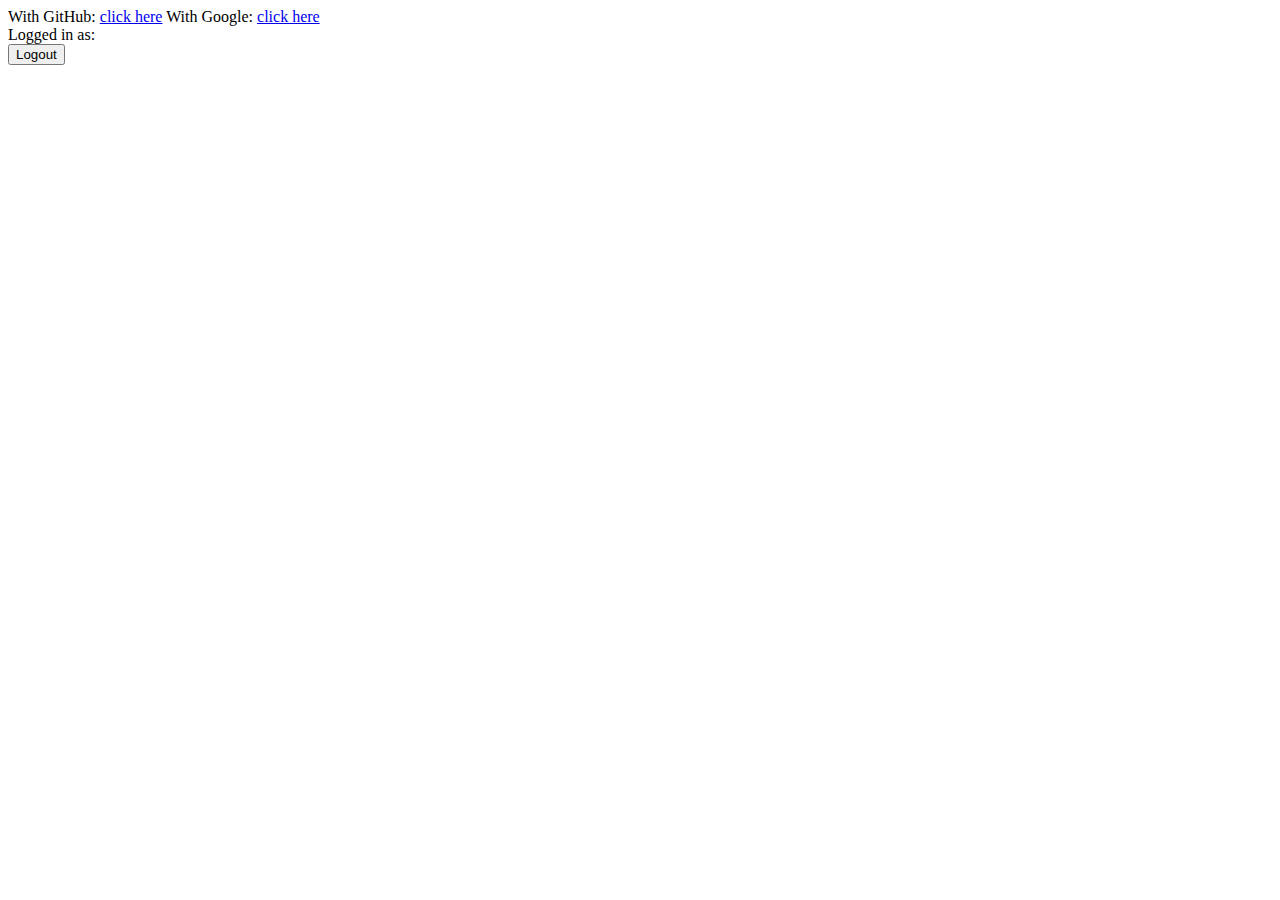
==== src/main/resources/templates/index.html @ 939866ac "added google auth" ====
<!doctype html>
<html lang="en">
<head>
    <meta charset="utf-8"/>
    <meta http-equiv="X-UA-Compatible" content="IE=edge"/>
    <title>Demo</title>
    <meta name="description" content=""/>
    <meta name="viewport" content="width=device-width"/>
    <base href="/"/>
    <link rel="stylesheet" type="text/css" href="/webjars/bootstrap/css/bootstrap.min.css"/>
    <link rel="stylesheet" type="text/css" href="/css/styles.css"/>

    <script type="text/javascript" src="/webjars/jquery/jquery.min.js"></script>
    <script type="text/javascript" src="/webjars/bootstrap/js/bootstrap.min.js"></script>
    <script type="text/javascript" src="/webjars/js-cookie/js.cookie.js"></script>
</head>
<body>
<div class="container unauthenticated">
    With GitHub: <a href="/oauth2/authorization/github">click here</a>
    With Google: <a href="/oauth2/authorization/google">click here</a>
</div>

<div class="container authenticated">
    Logged in as: <span id="user"></span>
    <div>
        <button onClick="logout()" class="btn btn-primary">Logout</button>
    </div>
</div>

<script type="text/javascript" src="/js/index.js"></script>

</body>
</html>
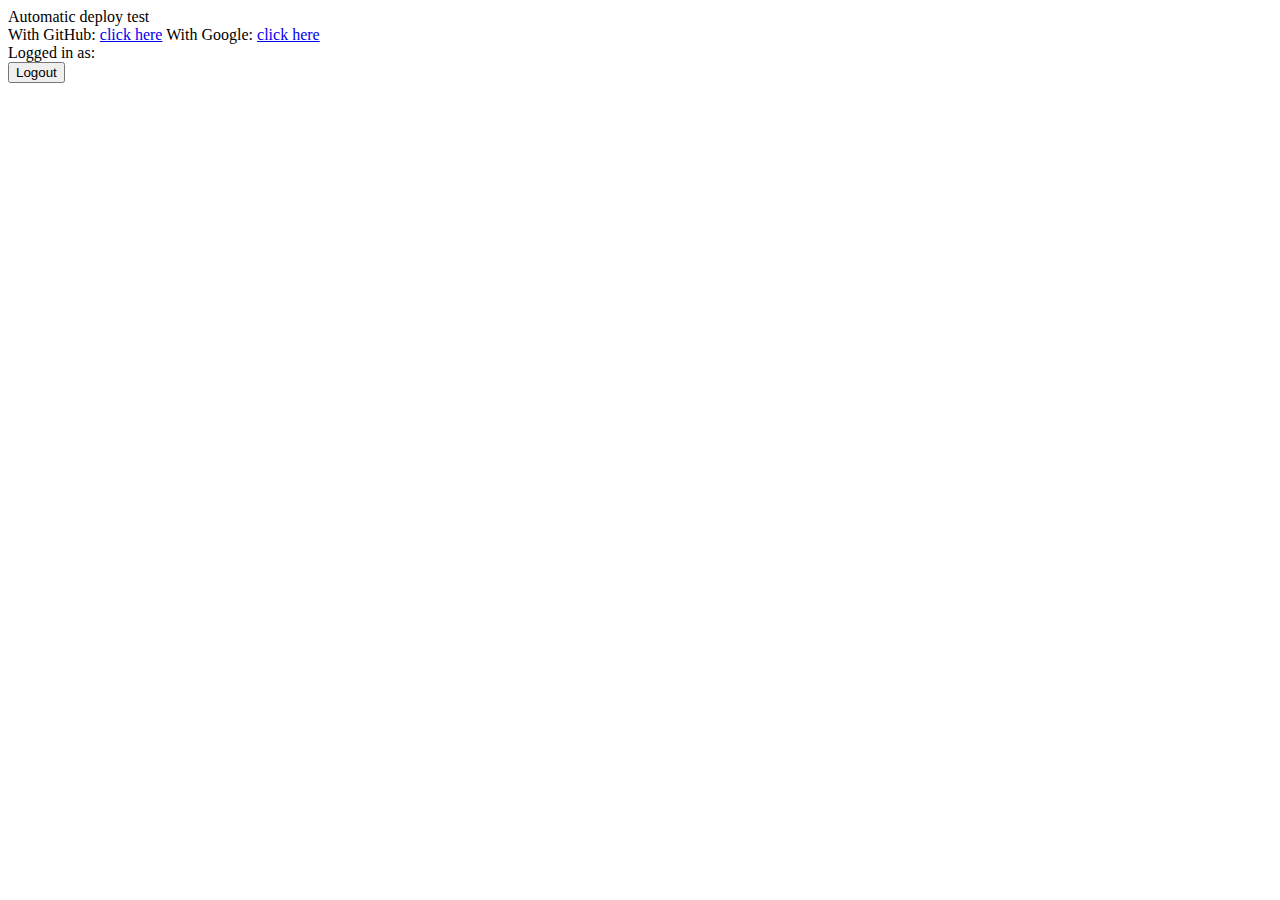
==== commit b2ba9cb1: "autodeploy test" ====
--- a/src/main/resources/templates/index.html
+++ b/src/main/resources/templates/index.html
@@ -15,6 +15,8 @@
     <script type="text/javascript" src="/webjars/js-cookie/js.cookie.js"></script>
 </head>
 <body>
+Automatic deploy test
+
 <div class="container unauthenticated">
     With GitHub: <a href="/oauth2/authorization/github">click here</a>
     With Google: <a href="/oauth2/authorization/google">click here</a>
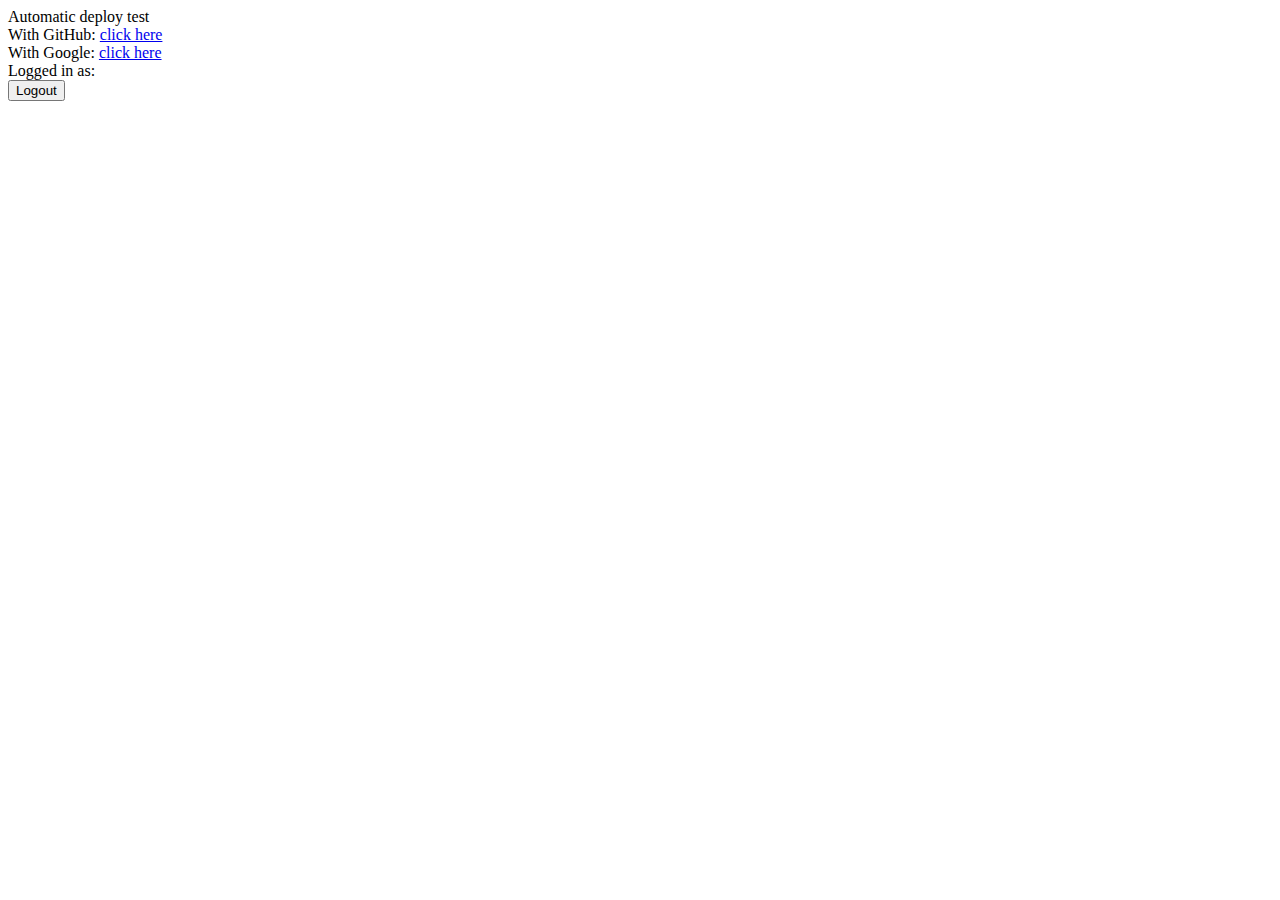
==== commit 247c064f: "closes #1" ====
--- a/src/main/resources/templates/index.html
+++ b/src/main/resources/templates/index.html
@@ -17,8 +17,11 @@
 <body>
 Automatic deploy test
 
+<div class="container text-danger error"></div>
+
 <div class="container unauthenticated">
     With GitHub: <a href="/oauth2/authorization/github">click here</a>
+    <br/>
     With Google: <a href="/oauth2/authorization/google">click here</a>
 </div>
 
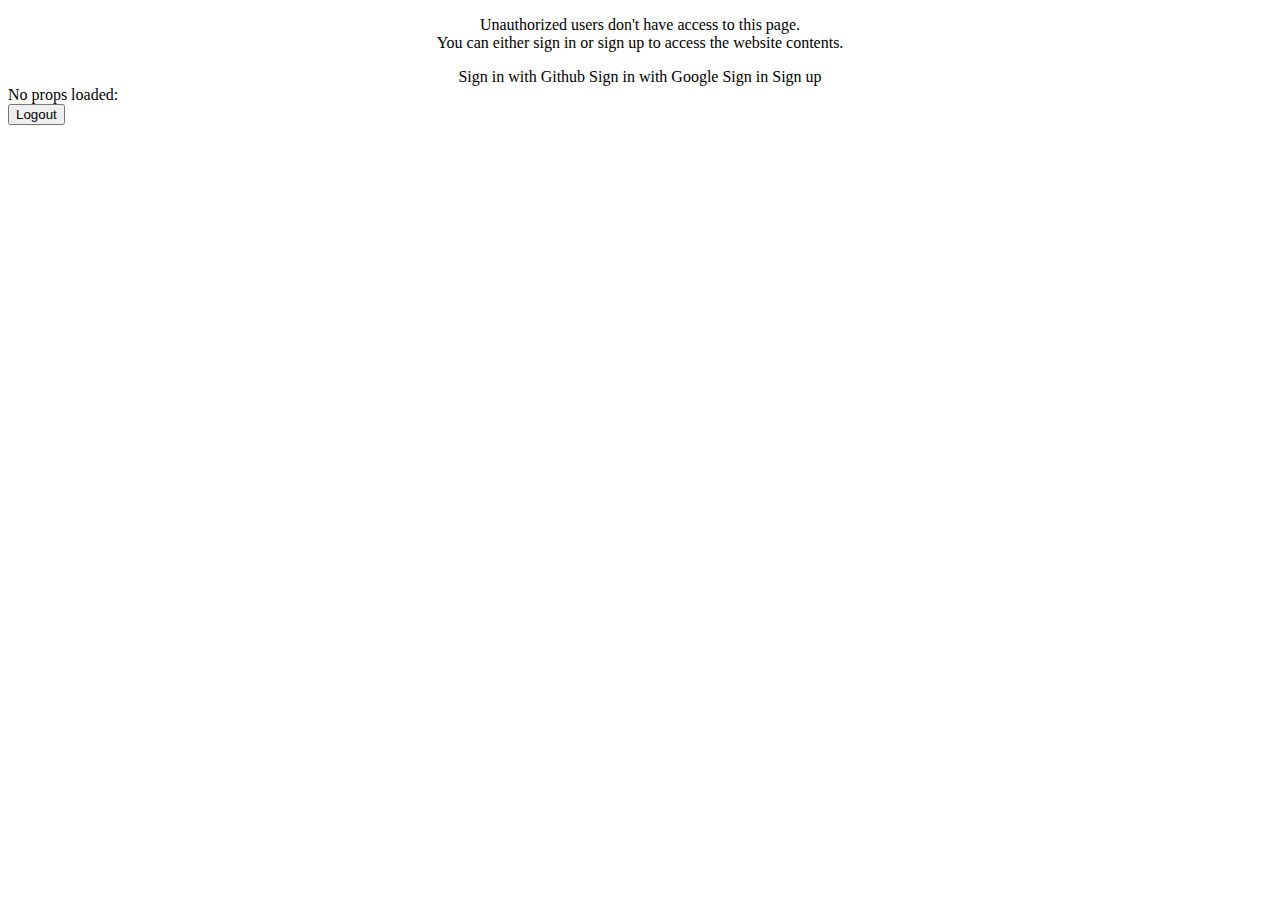
==== commit f02e88b4: "added manual reg (no integration with oauth tho)" ====
--- a/src/main/resources/templates/index.html
+++ b/src/main/resources/templates/index.html
@@ -1,38 +1,39 @@
-<!doctype html>
-<html lang="en">
+<!DOCTYPE html>
+<html lang="en" xmlns:th="http://www.thymeleaf.org" xmlns:sec="http://www.thymeleaf.org/extras/spring-security">
+
 <head>
+    <th:block th:insert="frags.html::bts_head"></th:block>
     <meta charset="utf-8"/>
     <meta http-equiv="X-UA-Compatible" content="IE=edge"/>
-    <title>Demo</title>
     <meta name="description" content=""/>
     <meta name="viewport" content="width=device-width"/>
     <base href="/"/>
-    <link rel="stylesheet" type="text/css" href="/webjars/bootstrap/css/bootstrap.min.css"/>
-    <link rel="stylesheet" type="text/css" href="/css/styles.css"/>
+    <title>Index page</title>
+    <link rel="stylesheet" type="text/css" href="/css/index.css"/>
+</head>
 
-    <script type="text/javascript" src="/webjars/jquery/jquery.min.js"></script>
-    <script type="text/javascript" src="/webjars/bootstrap/js/bootstrap.min.js"></script>
-    <script type="text/javascript" src="/webjars/js-cookie/js.cookie.js"></script>
-</head>
 <body>
-Automatic deploy test
 
-<div class="container text-danger error"></div>
+<th:block th:insert="frags.html::bts_body(~{::div}, 'User table page')">
+    <div sec:authorize="!isAuthenticated()">
+        <div align="center">
+            <p>Unauthorized users don't have access to this page. <br>You can either sign in or sign up to access the
+                website contents.</p>
+            <a th:href="@{/oauth2/authorization/github}" class="btn btn-lg btn-outline-primary">Sign in with Github</a>
+            <a th:href="@{/oauth2/authorization/google}" class="btn btn-lg btn-outline-primary">Sign in with Google</a>
+            <a th:href="@{/login}" class="btn btn-lg btn-outline-primary">Sign in</a>
+            <a th:href="@{/register}" class="btn btn-lg btn-outline-primary">Sign up</a>
+        </div>
+    </div>
 
-<div class="container unauthenticated">
-    With GitHub: <a href="/oauth2/authorization/github">click here</a>
-    <br/>
-    With Google: <a href="/oauth2/authorization/google">click here</a>
-</div>
-
-<div class="container authenticated">
-    Logged in as: <span id="user"></span>
-    <div>
-        <button onClick="logout()" class="btn btn-primary">Logout</button>
+    <div sec:authorize="isAuthenticated()">
+        <span th:text="#{index.logged_in_as}">No props loaded:</span> <span id="user"></span>
+        <div>
+            <button onClick="logout()" class="btn btn-primary">Logout</button>
+        </div>
     </div>
-</div>
+</th:block>
 
 <script type="text/javascript" src="/js/index.js"></script>
-
 </body>
 </html>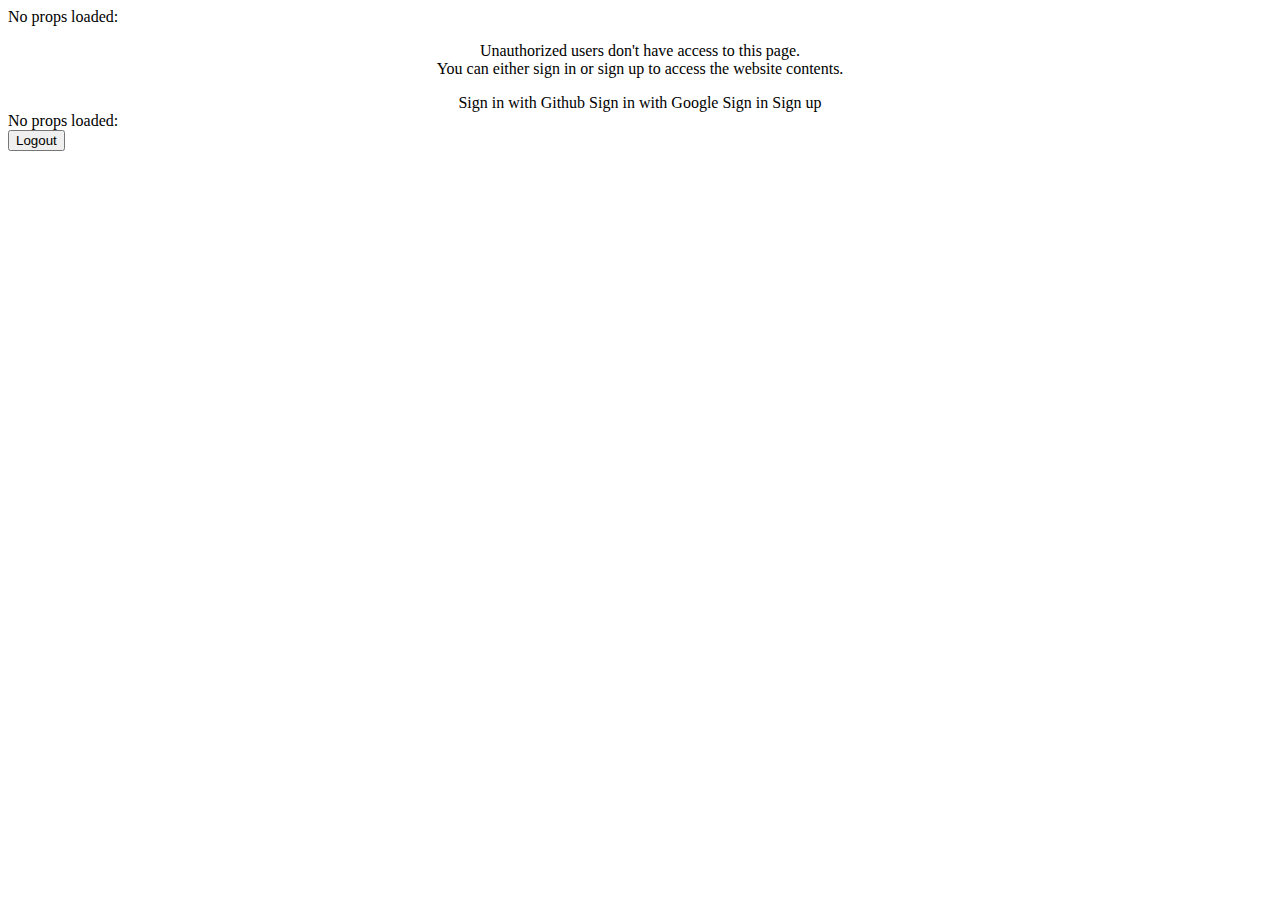
==== commit 14004136: "i18n can be implemented now" ====
--- a/src/main/resources/templates/index.html
+++ b/src/main/resources/templates/index.html
@@ -16,6 +16,8 @@
 
 <th:block th:insert="frags.html::bts_body(~{::div}, 'User table page')">
     <div sec:authorize="!isAuthenticated()">
+        <span th:text="#{index.logged_in_as}">No props loaded:</span>
+
         <div align="center">
             <p>Unauthorized users don't have access to this page. <br>You can either sign in or sign up to access the
                 website contents.</p>
@@ -28,6 +30,7 @@
 
     <div sec:authorize="isAuthenticated()">
         <span th:text="#{index.logged_in_as}">No props loaded:</span> <span id="user"></span>
+
         <div>
             <button onClick="logout()" class="btn btn-primary">Logout</button>
         </div>
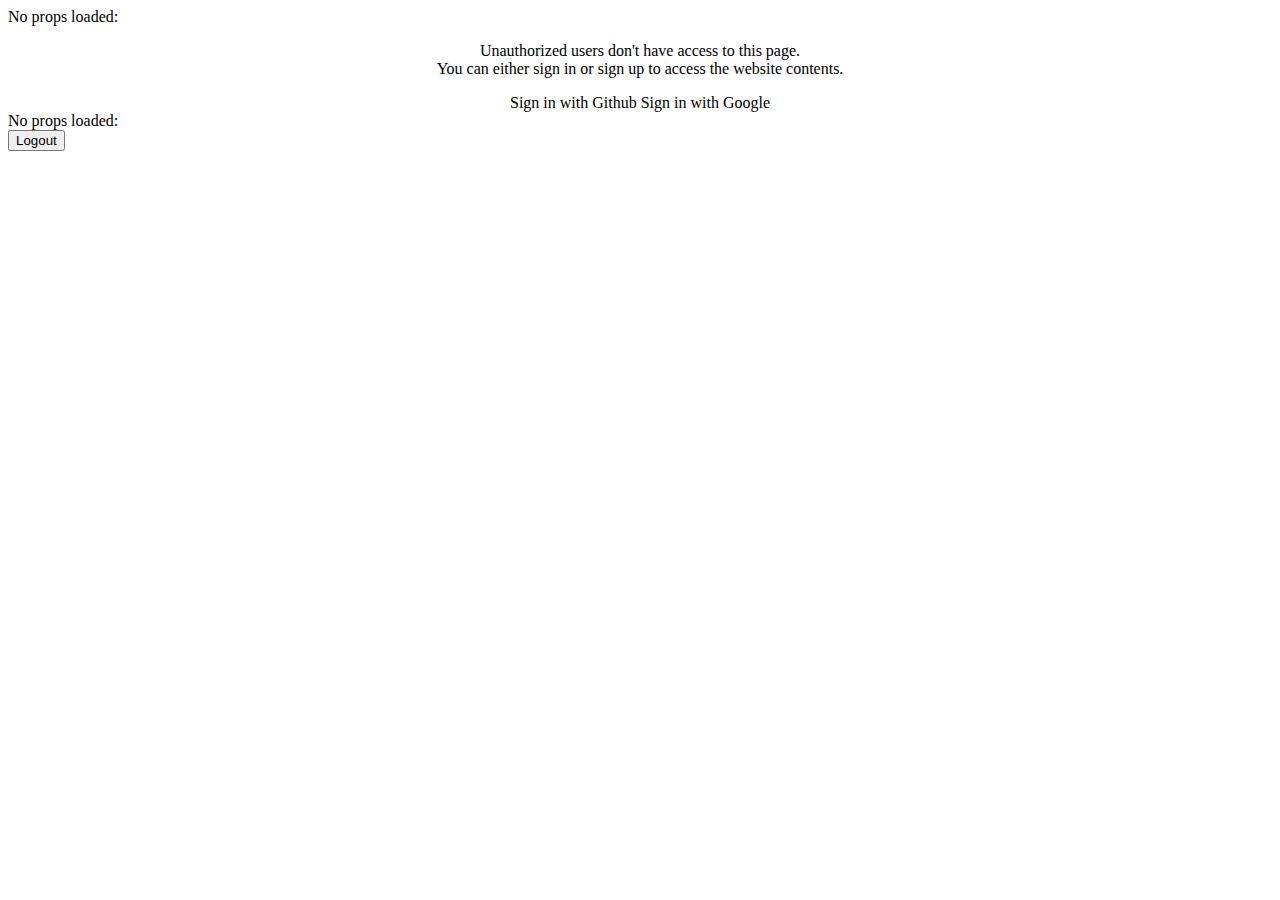
==== commit ab29902e: "only github and google auth; github currently broken cause no email is provided..." ====
--- a/src/main/resources/templates/index.html
+++ b/src/main/resources/templates/index.html
@@ -23,8 +23,6 @@
                 website contents.</p>
             <a th:href="@{/oauth2/authorization/github}" class="btn btn-lg btn-outline-primary">Sign in with Github</a>
             <a th:href="@{/oauth2/authorization/google}" class="btn btn-lg btn-outline-primary">Sign in with Google</a>
-            <a th:href="@{/login}" class="btn btn-lg btn-outline-primary">Sign in</a>
-            <a th:href="@{/register}" class="btn btn-lg btn-outline-primary">Sign up</a>
         </div>
     </div>
 
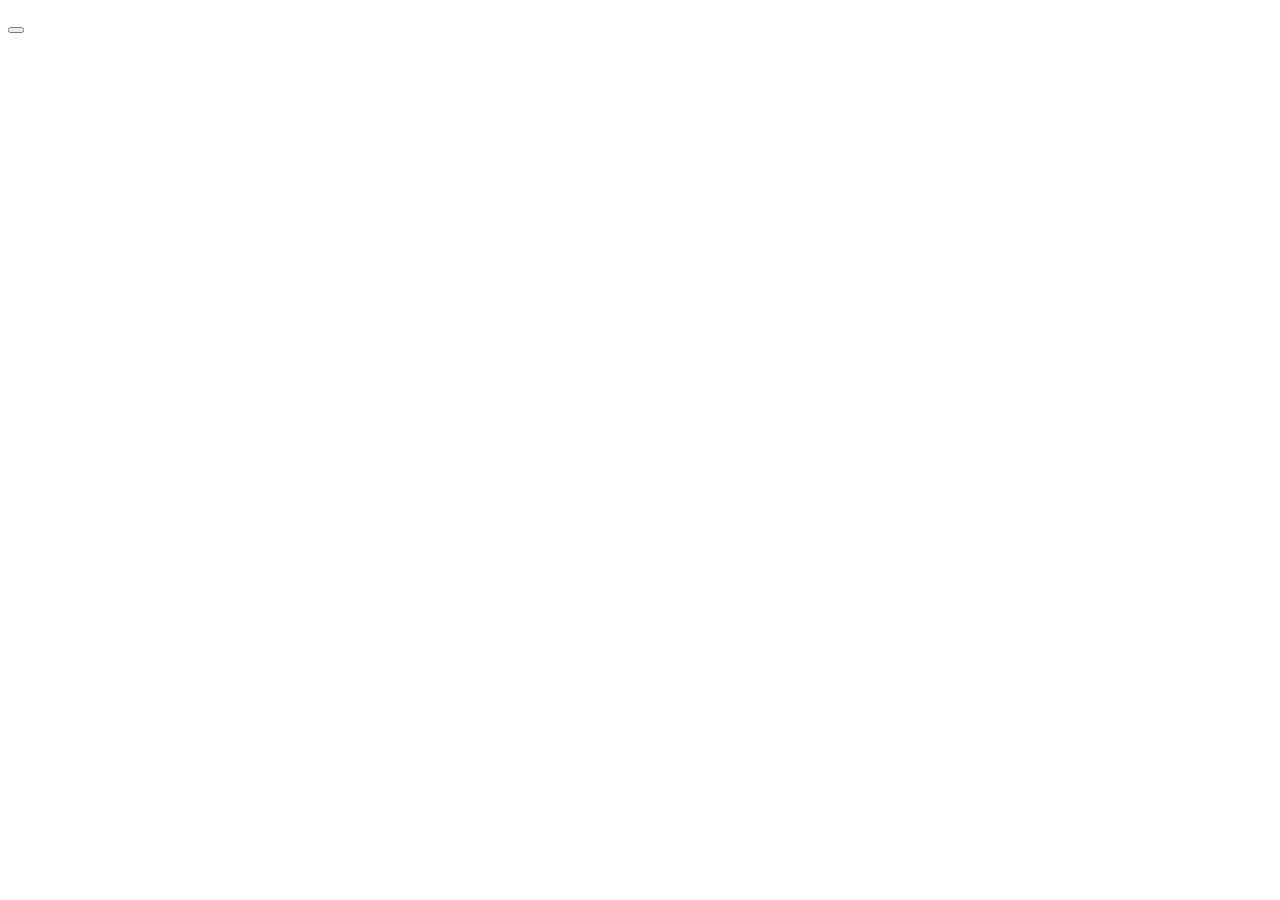
==== commit eaca9700: "more i18n" ====
--- a/src/main/resources/templates/index.html
+++ b/src/main/resources/templates/index.html
@@ -14,23 +14,23 @@
 
 <body>
 
-<th:block th:insert="frags.html::bts_body(~{::div}, 'User table page')">
+<th:block th:insert="frags.html::bts_body(~{::div}, #{index.main_page_title})">
     <div sec:authorize="!isAuthenticated()">
-        <span th:text="#{index.logged_in_as}">No props loaded:</span>
-
         <div align="center">
-            <p>Unauthorized users don't have access to this page. <br>You can either sign in or sign up to access the
-                website contents.</p>
-            <a th:href="@{/oauth2/authorization/github}" class="btn btn-lg btn-outline-primary">Sign in with Github</a>
-            <a th:href="@{/oauth2/authorization/google}" class="btn btn-lg btn-outline-primary">Sign in with Google</a>
+            <p th:text="#{index.auth_required}"></p>
+            <p th:text="#{index.please_sign_in}"></p>
+            <a th:text="#{index.auth_github}"
+            th:href="@{/oauth2/authorization/github}" class="btn btn-lg btn-outline-primary"></a>
+            <a th:text="#{index.auth_google}"
+            th:href="@{/oauth2/authorization/google}" class="btn btn-lg btn-outline-primary"></a>
         </div>
     </div>
 
     <div sec:authorize="isAuthenticated()">
-        <span th:text="#{index.logged_in_as}">No props loaded:</span> <span id="user"></span>
+        <span th:text="#{index.logged_in_as}"></span> <span id="user"></span>
 
         <div>
-            <button onClick="logout()" class="btn btn-primary">Logout</button>
+            <button th:text="#{index.logout}" onClick="logout()" class="btn btn-primary"></button>
         </div>
     </div>
 </th:block>
